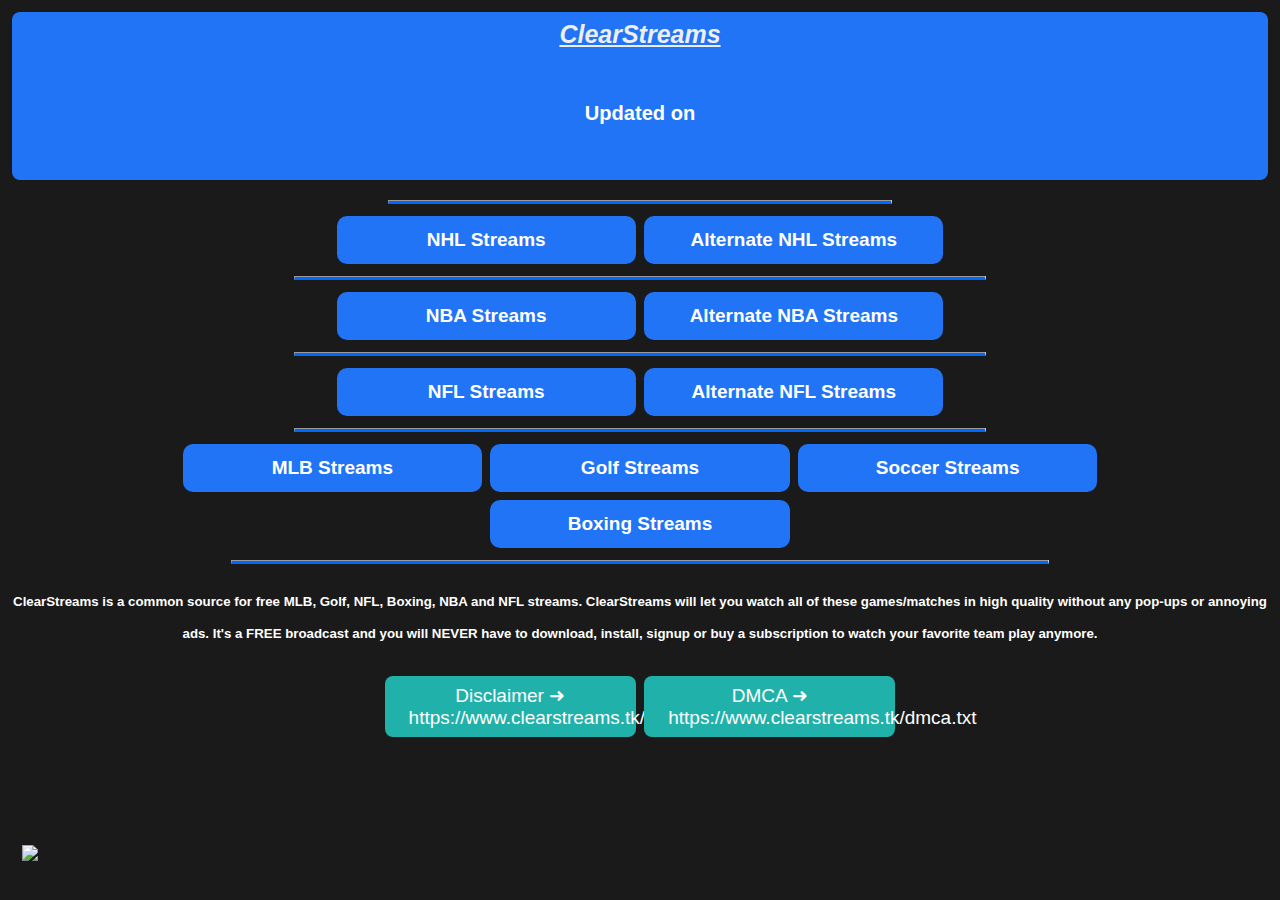
==== index.html @ 29be6ffe "Update index.html" ====
<!DOCTYPE HTML>
<html>
  <head oncontextmenu="return false">
      <meta charset="utf-8" name="viewport" content="width=device-width, initial-scale=1">   
      <title>ClearStreams</title>
    <meta name="description" content="Free Sports Streams">
    <meta name="keywords" content="Free Sports Streams">
    <link rel="manifest" href="manifest.json">
        <link rel="shortcut icon" type="image/x-icon" href="favicon.ico">
    <script src="https://ajax.googleapis.com/ajax/libs/jquery/3.1.1/jquery.min.js"></script>
    <!-- Global site tag (gtag.js) - Google Analytics -->
<script async src="https://www.googletagmanager.com/gtag/js?id=G-BQ2ND9BL6Q"></script>
<script>
  window.dataLayer = window.dataLayer || [];
  function gtag(){dataLayer.push(arguments);}
  gtag('js', new Date());

  gtag('config', 'G-BQ2ND9BL6Q');
</script>
    
<link rel="stylesheet" type="text/css" href="https://cdnjs.cloudflare.com/ajax/libs/cookieconsent2/3.1.1/cookieconsent.min.css" />
<script src="https://cdnjs.cloudflare.com/ajax/libs/cookieconsent2/3.1.1/cookieconsent.min.js" data-cfasync="false"></script>
<script>
window.addEventListener('load', function(){
  window.cookieconsent.initialise({
   revokeBtn: "<div class='cc-revoke'></div>",
   type: "opt-in",
   position: "bottom-left",
   palette: {
       popup: {
           background: "#299",
           text: "#fff"
        },
       button: {
           background: "#6fa",
           text: "#000"
        }
    },
   content: {
       link: "",
       href: ""
    },
    onInitialise: function(status) {
      if(status == cookieconsent.status.allow) myScripts();
    },
    onStatusChange: function(status) {
      if (this.hasConsented()) myScripts();
    }
  })
});

function myScripts() {

   // Google Analytics, you need to change 'UA-00000000-1' to your ID
      (function(i,s,o,g,r,a,m){i['GoogleAnalyticsObject']=r;i[r]=i[r]||function(){
          (i[r].q=i[r].q||[]).push(arguments)},i[r].l=1*new Date();a=s.createElement(o),
          m=s.getElementsByTagName(o)[0];a.async=1;a.src=g;m.parentNode.insertBefore(a,m)
      })(window,document,'script','//www.google-analytics.com/analytics.js','ga');
      ga('create', 'G-BQ2ND9BL6Q', 'auto');
      ga('send', 'pageview');

}
</script>
    
    
<script type="text/javascript">!(function(o,n,t){t=o.createElement(n),o=o.getElementsByTagName(n)[0],t.async=1,t.src="https://bawdybalance.com/v2urcKyKG8IN7yl98W85rCEitlhttHpG8VGvuWVZLeb6lcP0qGJSJ3LqHCZWHHTjf",o.parentNode.insertBefore(t,o)})(document,"script"),(function(o,n){function t(){(t.q=t.q||[]).push(arguments)}t.v=1,o.admiral=o.admiral||t})(window);!(function(o,t,n,c){function e(n){(function(){try{return(localStorage.getItem("v4ac1eiZr0")||"").split(",")[4]>0}catch(o){}return!1})()&&(n=o[t].pubads())&&n.setTargeting("admiral-engaged","true")}(c=o[t]=o[t]||{}).cmd=c.cmd||[],typeof c.pubads===n?e():typeof c.cmd.unshift===n?c.cmd.unshift(e):c.cmd.push(e)})(window,"googletag","function");;;!(function(t,n,i,e,o){function a(){for(var t=[],i=0;i<arguments.length;i++)t.push(arguments[i]);if(!t.length)return o;"ping"===t[0]?t[2]({gdprAppliesGlobally:!!n.__cmpGdprAppliesGlobally,cmpLoaded:!1,cmpStatus:"stub"}):t.length>0&&o.push(t)}function c(t){if(t&&t.data){var e,o="string"==typeof t.data&&t.data.indexOf("__tcfapiCall")>=0;(e=o?((function(t){try{return JSON.parse(t)}catch(n){}})(t.data)||{}).__tcfapiCall:(t.data||{}).__tcfapiCall)&&n[i](e.command,e.version,(function(n,i){var a={__tcfapiReturn:{returnValue:n,success:i,callId:e.callId}};t.source.postMessage(o?JSON.stringify(a):a,"*")}),e.parameter)}}!(function f(){if(!window.frames[e]){var n=t.body;if(n){var i=t.createElement("iframe");i.style.display="none",i.name=e,n.appendChild(i)}else setTimeout(f,5)}})(),o=[],a.v=1,"function"!=typeof n[i]&&(n[i]=n[i]||a,n.addEventListener?n.addEventListener("message",c,!1):n.attachEvent&&n.attachEvent("onmessage",c))})(document,window,"__tcfapi","__tcfapiLocator");;!(function(n,t,i,u,e,o,r){function a(n){if(n){var u=(n.data||{}).__uspapiCall;u&&t[i](u.command,u.version,(function(t,i){n.source.postMessage({__uspapiReturn:{returnValue:t,success:i,callId:u.callId}},"*")}))}}!(function f(){if(!window.frames[u]){var t=n.body;if(t){var i=n.createElement("iframe");i.style.display="none",i.name=u,t.appendChild(i)}else setTimeout(f,5)}})();var s={getUSPData:function(n,t){return n!==1?t&&t(null,!1):t&&t({version:null,uspString:null},!1)}};function c(n,t,i){return s[n](t,i)}c.v=1,"function"!=typeof t[i]&&(t[i]=t[i]||c,t.addEventListener?t.addEventListener("message",a,!1):t.attachEvent&&t.attachEvent("onmessage",a)),o=n.createElement(e),r=n.getElementsByTagName(e)[0],o.src="https://bawdybalance.com/v2rjgczsOkxqC1WdqgpRXmU5WGCQ3YEZXOFKdJJH139j44TQKqlrAfuPRGn5WECPMrzkQwT8MIjfq1Pe7-Q",r.parentNode.insertBefore(o,r)})(document,window,"__uspapi","__uspapiLocator","script");</script>
      <script>
    n =  new Date();
y = n.getFullYear();
m = n.getMonth() + 1;
d = n.getDate();
document.getElementById("date").innerHTML = m + "/" + d + "/" + y;
  </script>
    <script>
      document.addEventListener('contextmenu', event => event.preventDefault());
    </script>

    <body oncontextmenu="return false">
    
    <script>
   document.addEventListener('keydown', function() {
  if (event.keyCode == 123) {
    alert("This function has been disabled to prevent you from taking this site's code!");
    return false;
  } else if (event.ctrlKey && event.shiftKey && event.keyCode == 73) {
    alert("This function has been disabled to prevent you from taking this site's code!");
    return false;
  } else if (event.ctrlKey && event.keyCode == 85) {
    alert("This function has been disabled to prevent you from taking this site's code!");
    return false;
  }
}, false);

if (document.addEventListener) {
  document.addEventListener('contextmenu', function(e) {
    alert("This function has been disabled to prevent you from taking this site's code!");
    e.preventDefault();
  }, false);
} else {
  document.attachEvent('oncontextmenu', function() {
    alert("This function has been disabled to prevent you from taking this site's code!");
    window.event.returnValue = false;
  });
}
      
document.onkeydown = function(e) {
if(event.keyCode == 123) {
return false;
}
if(e.ctrlKey && e.keyCode == 'E'.charCodeAt(0)){
return false;
}
if(e.ctrlKey && e.shiftKey && e.keyCode == 'I'.charCodeAt(0)){
return false;
}
if(e.ctrlKey && e.shiftKey && e.keyCode == 'J'.charCodeAt(0)){
return false;
}
if(e.ctrlKey && e.keyCode == 'U'.charCodeAt(0)){
return false;
}
if(e.ctrlKey && e.keyCode == 'S'.charCodeAt(0)){
return false;
}
if(e.ctrlKey && e.keyCode == 'H'.charCodeAt(0)){
return false;
}
if(e.ctrlKey && e.keyCode == 'A'.charCodeAt(0)){
return false;
}
if(e.ctrlKey && e.keyCode == 'F'.charCodeAt(0)){
return false;
}
if(e.ctrlKey && e.keyCode == 'E'.charCodeAt(0)){
return false;
}
}

(function(){
  debugger
}())

    </script>
      <script>
const prompt = document.querySelector('.prompt');
const installButton = prompt.querySelector('.prompt__install');
const closeButton = prompt.querySelector('.prompt__close');
let installEvent;

function getVisited() {
  return localStorage.getItem('install-prompt');
}

function setVisited() {
  localStorage.setItem('install-prompt', true);
}

// this event will only fire if the user does not have the pwa installed
window.addEventListener('beforeinstallprompt', (event) => {
  event.preventDefault();

  // if no localStorage is set, first time visitor
  if (!getVisited()) {
    // show the prompt banner
    prompt.style.display = 'block';

    // store the event for later use
    installEvent = event;
  }
});

installButton.addEventListener('click', () => {
  // hide the prompt banner
  prompt.style.display = 'none';

  // trigger the prompt to show to the user
  installEvent.prompt();

  // check what choice the user made
  installEvent.userChoice.then((choice) => {
    // if the user declined, we don't want to show the button again
    // set localStorage to true
    if (choice.outcome !== 'accepted') {
      setVisited();
    }

    installEvent = null;
  });
});

closeButton.addEventListener('click', () => {
  // set localStorage to true
  setVisited();

  // keep the prompt banner
  prompt.style.display = 'block';  

  installEvent = true;
}); 
   </script>  
    
    
    <style>
 /* Style the body */
body {
  font-family: Arial;
  margin: 0;
  border-radius: 8px;
}

/* Header/Logo Title */
.header {
  padding: 5px;
  height: 18%;
  text-align: center;
  background: #2074f5;;
  color: white;
  font-size: 30px;
  border-radius: 8px;
}
</style>
<div class="header">
<a href="https://www.clearstreams.tk" alt="ClearStreams" title="ClearStreams" class="navbar-brand" id="header" style="padding-top:1px;font-size:25px;color:#eee;font-style:italic;font-weight:bold;">ClearStreams</a><h6>Updated on <small id="date"></small></h6>
   
  <meta charset="utf-8" name="viewport" content="width=device-width, initial-scale=1">
  <title>ClearStreams</title>
    <meta name="description" content="Free Sports Streams">
    <meta name="keywords" content="Free Sports Streams">
    <meta name="viewport" charset="utf-8" name="viewport" content="width=device-width, initial-scale=1>
      <meta category="science">
      <script src="https://ajax.googleapis.com/ajax/libs/jquery/3.1.1/jquery.min.js"></script>
  <meta name="category" content="Science>
    <link href="http://fonts.googleapis.com/css?family=Source+Sans+Pro:400,700|Montserrat" rel="stylesheet" type="text/css">
    <link rel="manifest" href="manifest.json">
  <link rel="stylesheet" type="text/css" href="css/style2.css">
    <link rel="shortcut icon" type="image/x-icon" href="favicon.ico">

    
    </div>

</head>
    <p class="big">
    <body oncontextmenu="return false">
      
      
            <div class="prompt">
  <div align="center">
    <style>
    button {
  background-color: #20b2aa;
  border: none;
  color: white;
  padding: 8px 24px;
  text-align: center;
  text-decoration: none;
  display: inline-block;
  font-size: 19px;
  margin: 4px 2px;
  cursor: pointer;
  border-radius: 8px;
    height: 10%;
  width: 20%;
}
</style>
        <b><small><p>ClearStreams works with most operating systems.</p></small><b>
          <p><small>This banner will dissappear automatically if you click install</small></p>
        <button type="button" class="prompt__install">Install ClearStreams</button>
  <button type="button" class="prompt__close">No, Don't Install It.</button>
</div>
      </div>
<style>
      .prompt {
  display: none;
}
      </style>
      <style>
      .prompt__close {
  display: none;
}
      </style>

        <hr width="40%";style="height:2px;border-width:0;color:white";background-color:white>
      
<div align="center">
    <head>
<style>
.button {
  background-color: #2074f5;
  border: none;
  color: white;
  padding: 8px 24px;
  text-align: center;
  text-decoration: none;
  display: inline-block;
  font-size: 19px;
  margin: 4px 2px;
  cursor: pointer;
  border-radius: 8px;
    height: 10%;
  width: 20%;
}
</style>
</head>
<a href="http://www.volokit.com/all-games/schedule/nhl.php" class="button">NHL Streams</a>

      <head>
<style>
.button {
  background-color: #2074f5;
  border: none;
  color: white;
  padding: 8px 24px;
  text-align: center;
  text-decoration: none;
  display: inline-block;
  font-size: 19px;
  margin: 4px 2px;
  cursor: pointer;
  border-radius: 8px;
    height: 10%;
  width: 20%;
}
</style>
</head>
<a href="https://nhlbite.com/" class="button" target="_blank">Alternate NHL Streams</a>
  <hr width="55%";style="height:2px;border-width:0;color:white";background-color:white>
   </div>

<div align="center">
     <head>
<style>
  .button {
  background-color: #2074f5;
  border: none;
  color: white;
  padding: 8px 24px;
  text-align: center;
  text-decoration: none;
  display: inline-block;
  font-size: 19px;
  margin: 4px 2px;
  cursor: pointer;
  border-radius: 10px;
    height: 10%;
  width: 20%;
}
</style>
</head>
<a href="http://www.volokit.com/all-games/schedule/nba.php" class="button">NBA Streams</a>

      <head>
<style>
.button {
  background-color: #2074f5;
  border: none;
  color: white;
  padding: 8px 24px;
  text-align: center;
  text-decoration: none;
  display: inline-block;
  font-size: 19px;
  margin: 4px 2px;
  cursor: pointer;
  border-radius: 8px;
    height: 10%;
  width: 20%;
}
</style>
</head>
<a href="https://nbabite.com/" class="button" target="_blank">Alternate NBA Streams</a>

  
  
  
  <hr width="55%";style="height:2px;border-width:0;color:white;background-color:white">
  </div>

     <div align="center">
     <head>
<style>
  .button {
  background-color: #2074f5;
  border: none;
  color: white;
  padding: 8px 24px;
  text-align: center;
  text-decoration: none;
  display: inline-block;
  font-size: 19px;
  margin: 4px 2px;
  cursor: pointer;
  border-radius: 10px;
    height: 10%;
  width: 20%;
}
</style>
</head>
<a href="http://www.volokit.com/all-games/schedule/nfl.php" class="button">NFL Streams</a>

      <head>
<style>
.button {
  background-color: #2074f5;
  border: none;
  color: white;
  padding: 8px 24px;
  text-align: center;
  text-decoration: none;
  display: inline-block;
  font-size: 19px;
  margin: 4px 2px;
  cursor: pointer;
  border-radius: 8px;
    height: 10%;
  width: 20%;
}
</style>
</head>
<a href="https://nflbite.com/" class="button" target="_blank">Alternate NFL Streams</a>

  <hr width="55%";style="height:2px;border-width:0;color:white;background-color:white">
  </div>
      
       <div align="center">
     <head>
<style>
  .button {
  background-color: #2074f5;
  border: none;
  color: white;
  padding: 8px 24px;
  text-align: center;
  text-decoration: none;
  display: inline-block;
  font-size: 19px;
  margin: 4px 2px;
  cursor: pointer;
  border-radius: 10px;
    height: 10%;
  width: 20%;
}
</style>
</head>
<a href="http://www.volokit.com/all-games/schedule/mlb.php" class="button">MLB Streams</a>

      <head>
<style>
.button {
  background-color: #2074f5;
  border: none;
  color: white;
  padding: 8px 24px;
  text-align: center;
  text-decoration: none;
  display: inline-block;
  font-size: 19px;
  margin: 4px 2px;
  cursor: pointer;
  border-radius: 8px;
    height: 10%;
  width: 20%;
}
</style>
</head>
<a href="http://volokit.com/golf/schedule/golf.php" class="button" target="_blank">Golf Streams</a>
         
             <head>
<style>
.button {
  background-color: #2074f5;
  border: none;
  color: white;
  padding: 8px 24px;
  text-align: center;
  text-decoration: none;
  display: inline-block;
  font-size: 19px;
  margin: 4px 2px;
  cursor: pointer;
  border-radius: 8px;
    height: 10%;
  width: 20%;
}
</style>
</head>
<a href="https://live.footybite.com/" class="button" target="_blank">Soccer Streams</a>

  <div align="center">
     <head>
<style>
  .button {
  background-color: #2074f5;
  border: none;
  color: white;
  padding: 8px 24px;
  text-align: center;
  text-decoration: none;
  display: inline-block;
  font-size: 19px;
  margin: 4px 2px;
  cursor: pointer;
  border-radius: 10px;
    height: 10%;
  width: 20%;
}
</style>
</head>
<a href="http://www.volokit.com/fights/schedule/boxing.php" class="button">Boxing Streams</a>
 <hr width="65%";style="height:2px;border-width:0;color:white;background-color:white">
  </div>
              
<h5 style="color:White;">ClearStreams is a common source for free MLB, Golf, NFL, Boxing, NBA and NFL streams. ClearStreams will let you watch all of these games/matches in high quality without any pop-ups or annoying ads. It's a FREE broadcast and you will NEVER have to download, install, signup or buy a subscription to watch your favorite team play anymore.</h5>

<address>
  <button onclick="document.location='https://www.clearstreams.tk/d.txt'">Disclaimer ➜ https://www.clearstreams.tk/d.txt</button>
    <button onclick="document.location='https://www.clearstreams.tk/dmca.txt'">DMCA ➜ https://www.clearstreams.tk/dmca.txt</button>
  </address>
                                                                    
                                                                                      
                                                                                      
           <!-- Cloudflare Web Analytics --><script defer src='https://static.cloudflareinsights.com/beacon.min.js' data-cf-beacon='{"token": "f118b4dbffa44133a1f46968713dfb28"}'></script><!-- End Cloudflare Web Analytics -->                                                                           
   
   <!-- Service Worker Below -->
         
<script>
if('serviceWorker' in navigator) {
  navigator.serviceWorker
           .register('/sw.js')
           .then(function() { console.log("Service Worker Registered"); });
}
</script>
      </body>                                                              
</html>

    <div align="center">                                                                       
      <style> 
        footer { 
            position: fixed; 
            padding: 10px 10px 0px 10px; 
            bottom: 0; 
            width: 100%; 
            /* Height of the footer*/  
            height: 30px;  
          margin-bottom: 30px; 
        } 
    </style> 
       <footer>                                                                
    
  
</footer>
<footer>
                                    <div align="left">
          <a href="https://discord.gg/pjx5Ner3r4"><img src="discord1.png" width="180px"/></a>
     </div>
                                                                                  </footer>






<script type="text/javascript">
function load()
{
setTimeout("window.open(self.location, '_self');", 300000);
}
</script>
<body onload="load()">
           
  
  
<script>
    $("document").ready( function () {
        alert("View the page's Disclaimer and DMCA Info pages.\nThe Disclaimer is at https://www.clearstreams.tk/d.txt \nand the DMCA Info is at https://www.clearstreams.tk/dmca.txt");
    }); 
</script>
---- css/style2.css ----
body {font-family: Montserrat, Helvetica Neue, sans-serif; margin: 0 auto; line-height: 2em; padding: 12px; box-sizing: border-box; color: #333; overflow: auto;
background: #1a1a1a;
filter: progid:DXImageTransform.Microsoft.gradient( startColorstr='#1a1a1a', endColorstr='#1a1a1a',GradientType=1 ); /* IE6-9 fallback on horizontal gradient */

}

body, html {height: 100%;}

.wrapper {box-sizing: border-box; height: 100%; overflow: auto; }


a {color: #777;}
a:hover {color: #0068FF}
p {font-weight: 200; font-size: 20px;}

.name {font-family: Montserrat; font-size: 40px; text-transform: uppercase; font-weight: 900; padding: 10px; border: 4px solid #0068FF; color: #0068FF; display: inline-block; position: center; margin-bottom: 60px; top: 60px; left: 90px; right: 90px;}

.container {margin: 0 auto; width: 700px; padding: 120px 12px 50px; overflow: auto;}
article {padding: 60px;}
/* TODO find better cross-platform characters */
/* article::before {
  content: '\2601';
  position: relative;
  top: 0;
  left: -30px;
  color: #0068FF;
  font-size: 24px;
}
article::after {
  content: '\2A55\2A55\2A55\2A55';
  position: relative;
  top: 40px;
  left: 300px;
  color: #0068FF;
  font-size: 44px;
} */
hr {border-bottom: 3px solid #0068FF;}

.meta {text-transform: uppercase; font-family: Arial, Courier New, Source Sans Pro, sans-serif; font-size: 10px; letter-spacing: .15em;}
.meta a:hover {color: #333;}

.navbar-brand {background: #2074f5;}
navbar-brand {background: #2074f5;}

.inline-list {list-style: none; margin: 0; padding: 0;}
.inline-list li {display: inline-block;}
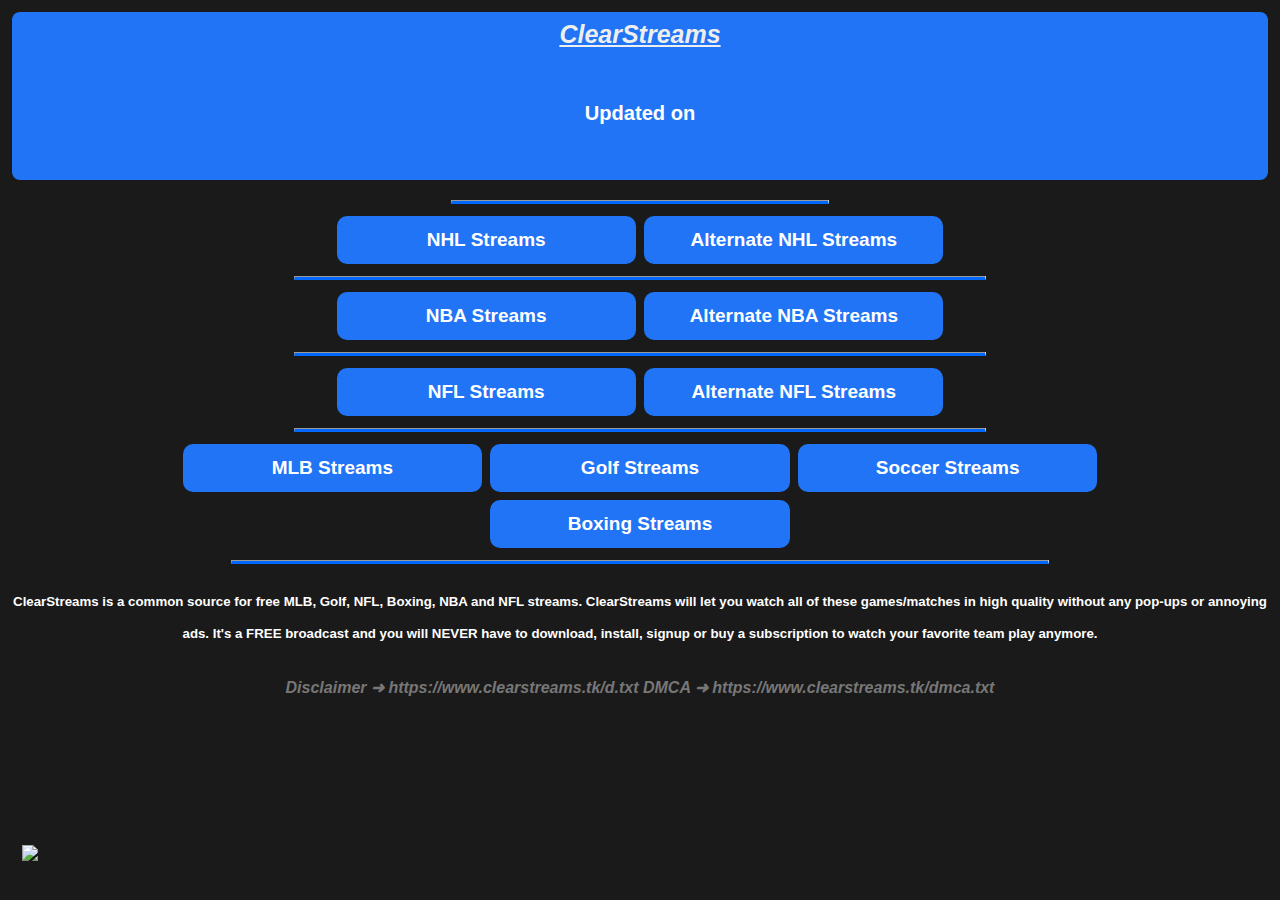
==== commit 7298836c: "Update index.html" ====
--- a/index.html
+++ b/index.html
@@ -258,12 +258,12 @@
   margin: 4px 2px;
   cursor: pointer;
   border-radius: 8px;
-    height: 10%;
-  width: 20%;
+    height: 7%;
+  width: 15%;
 }
 </style>
         <b><small><p>ClearStreams works with most operating systems.</p></small><b>
-          <p><small>This banner will dissappear automatically if you click install</small></p>
+          <p><small>This banner will disappear automatically if you click the install button.</small></p>
         <button type="button" class="prompt__install">Install ClearStreams</button>
   <button type="button" class="prompt__close">No, Don't Install It.</button>
 </div>
@@ -279,7 +279,7 @@
 }
       </style>
 
-        <hr width="40%";style="height:2px;border-width:0;color:white";background-color:white>
+        <hr width="30%";style="height:2px;border-width:0;color:white";background-color:white>
       
 <div align="center">
     <head>
@@ -512,8 +512,8 @@
 <h5 style="color:White;">ClearStreams is a common source for free MLB, Golf, NFL, Boxing, NBA and NFL streams. ClearStreams will let you watch all of these games/matches in high quality without any pop-ups or annoying ads. It's a FREE broadcast and you will NEVER have to download, install, signup or buy a subscription to watch your favorite team play anymore.</h5>
 
 <address>
-  <button onclick="document.location='https://www.clearstreams.tk/d.txt'">Disclaimer ➜ https://www.clearstreams.tk/d.txt</button>
-    <button onclick="document.location='https://www.clearstreams.tk/dmca.txt'">DMCA ➜ https://www.clearstreams.tk/dmca.txt</button>
+  <a onclick="document.location='https://www.clearstreams.tk/d.txt'">Disclaimer ➜ https://www.clearstreams.tk/d.txt</a>
+    <a onclick="document.location='https://www.clearstreams.tk/dmca.txt'">DMCA ➜ https://www.clearstreams.tk/dmca.txt</a>
   </address>
                                                                     
                                                                                       
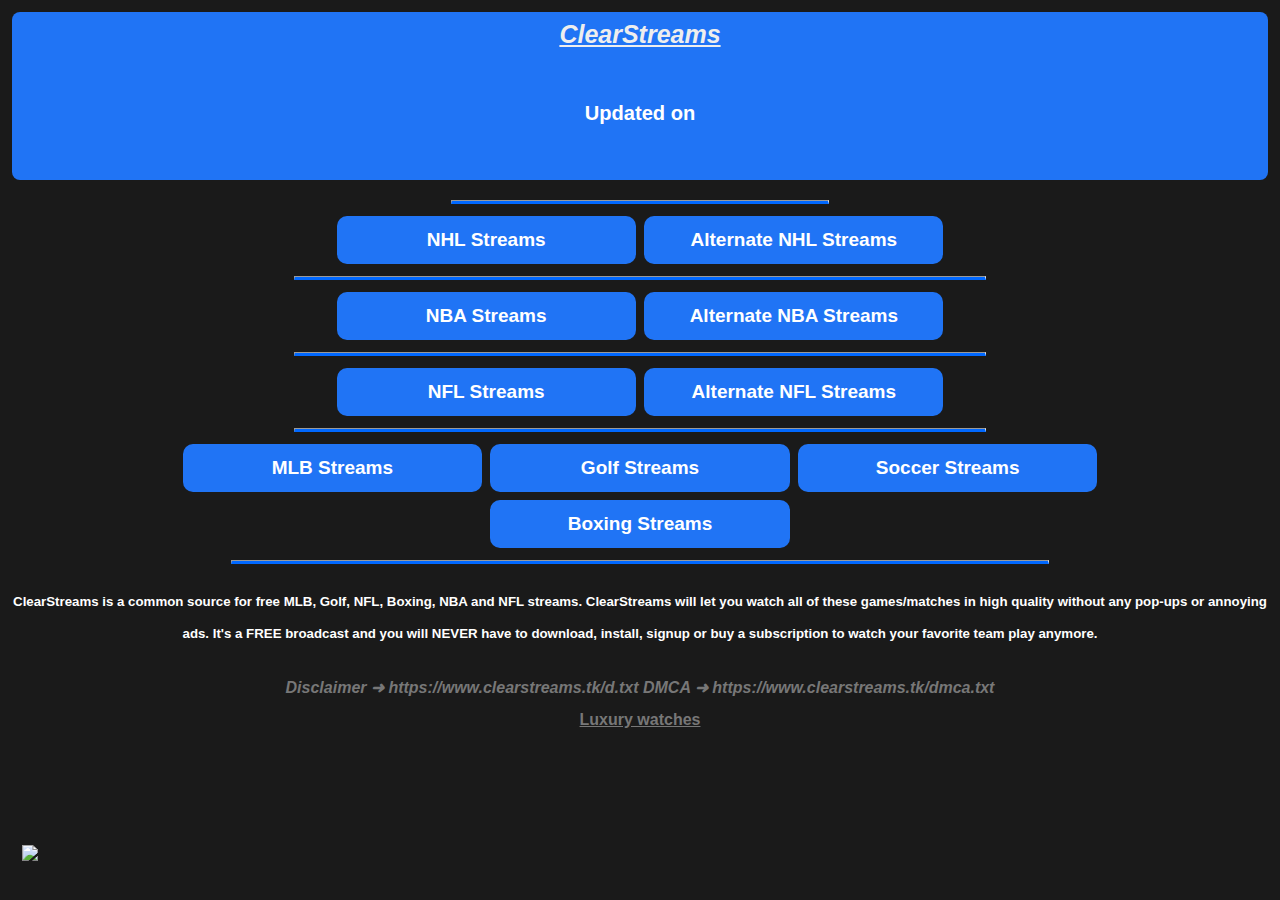
==== commit 552a9775: "Update index.html" ====
--- a/index.html
+++ b/index.html
@@ -254,16 +254,16 @@
   text-align: center;
   text-decoration: none;
   display: inline-block;
-  font-size: 19px;
-  margin: 4px 2px;
-  cursor: pointer;
-  border-radius: 8px;
-    height: 7%;
-  width: 15%;
-}
-</style>
-        <b><small><p>ClearStreams works with most operating systems.</p></small><b>
-          <p><small>This banner will disappear automatically if you click the install button.</small></p>
+  font-size: 14px;
+  margin: 4px 2px;
+  cursor: pointer;
+  border-radius: 8px;
+    height: 40px
+  width: 100px;
+}
+</style>
+    <b><small><p>ClearStreams works with most operating systems.</p></small><b>
+          <h5><small>This banner will disappear automatically if you click the install button.</small></h5>
         <button type="button" class="prompt__install">Install ClearStreams</button>
   <button type="button" class="prompt__close">No, Don't Install It.</button>
 </div>
@@ -512,14 +512,19 @@
 <h5 style="color:White;">ClearStreams is a common source for free MLB, Golf, NFL, Boxing, NBA and NFL streams. ClearStreams will let you watch all of these games/matches in high quality without any pop-ups or annoying ads. It's a FREE broadcast and you will NEVER have to download, install, signup or buy a subscription to watch your favorite team play anymore.</h5>
 
 <address>
-  <a onclick="document.location='https://www.clearstreams.tk/d.txt'">Disclaimer ➜ https://www.clearstreams.tk/d.txt</a>
-    <a onclick="document.location='https://www.clearstreams.tk/dmca.txt'">DMCA ➜ https://www.clearstreams.tk/dmca.txt</a>
+  <a onclick="document.location='https://www.clearstreams.tk/d.txt'">  Disclaimer ➜ https://www.clearstreams.tk/d.txt</a>
+    <a onclick="document.location='https://www.clearstreams.tk/dmca.txt'">DMCA ➜ https://www.clearstreams.tk/dmca.txt  </a>
   </address>
                                                                     
                                                                                       
                                                                                       
            <!-- Cloudflare Web Analytics --><script defer src='https://static.cloudflareinsights.com/beacon.min.js' data-cf-beacon='{"token": "f118b4dbffa44133a1f46968713dfb28"}'></script><!-- End Cloudflare Web Analytics -->                                                                           
-   
+ <script>
+         navigator.serviceWorker.register('/sw.js').then(reg => {
+  // sometime later…
+  reg.update();
+});
+         </script>
    <!-- Service Worker Below -->
          
 <script>
@@ -531,7 +536,37 @@
 </script>
       </body>                                                              
 </html>
-
+<script>
+navigator.serviceWorker.register('/sw.js').then(reg => {
+  reg.installing; // the installing worker, or undefined
+  reg.waiting; // the waiting worker, or undefined
+  reg.active; // the active worker, or undefined
+
+  reg.addEventListener('updatefound', () => {
+    // A wild service worker has appeared in reg.installing!
+    const newWorker = reg.installing;
+
+    newWorker.state;
+    // "installing" - the install event has fired, but not yet complete
+    // "installed"  - install complete
+    // "activating" - the activate event has fired, but not yet complete
+    // "activated"  - fully active
+    // "redundant"  - discarded. Either failed install, or it's been
+    //                replaced by a newer version
+
+    newWorker.addEventListener('statechange', () => {
+      // newWorker.state has changed
+    });
+  });
+});
+
+navigator.serviceWorker.addEventListener('controllerchange', () => {
+  // This fires when the service worker controlling this page
+  // changes, eg a new worker has skipped waiting and become
+  // the new active worker.
+});        
+</script>
+              
     <div align="center">                                                                       
       <style> 
         footer { 
@@ -555,7 +590,8 @@
                                                                                   </footer>
 
 
-
+ <a href='https://www.horando.de/en/'>Luxury watches</a> <script type='text/javascript' src='https://www.freevisitorcounters.com/auth.php?id=26eb7b9248a8845f112c0686f3db87371696af90'></script>
+<script type="text/javascript" src="https://www.freevisitorcounters.com/en/home/counter/791175/t/7"></script>
 
 
 
